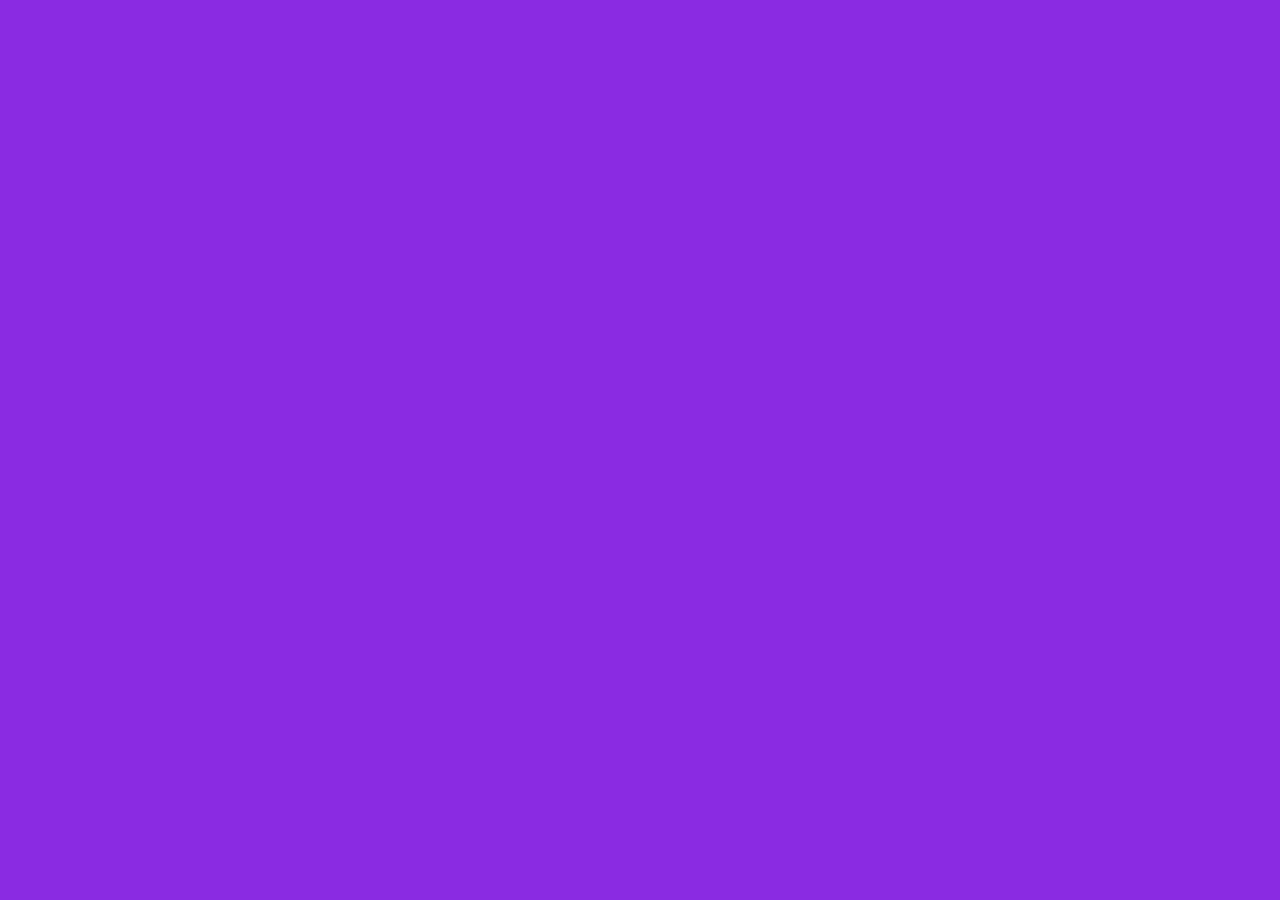
==== trabajo_1/katerin_montes.html @ e96251c0 "hola" ====
<!DOCTYPE html>
<html>
<head>
    <meta charset="UTF-8">
    <meta name="viewport" content="width=device-width, initial-scale=1.0">
    <title>Document</title>
    <link rel="StyleSheet" href="./myStyles.css" type="text/css">
</head>
<body>
    
</body>
</html>
---- trabajo_1/myStyles.css ----
html {
    height: 100%;
    margin: 0;
    font-family: Arial, sans-serif;
}

body {
    height: 100%;
    margin: 0;
    background-color: blueviolet;
}
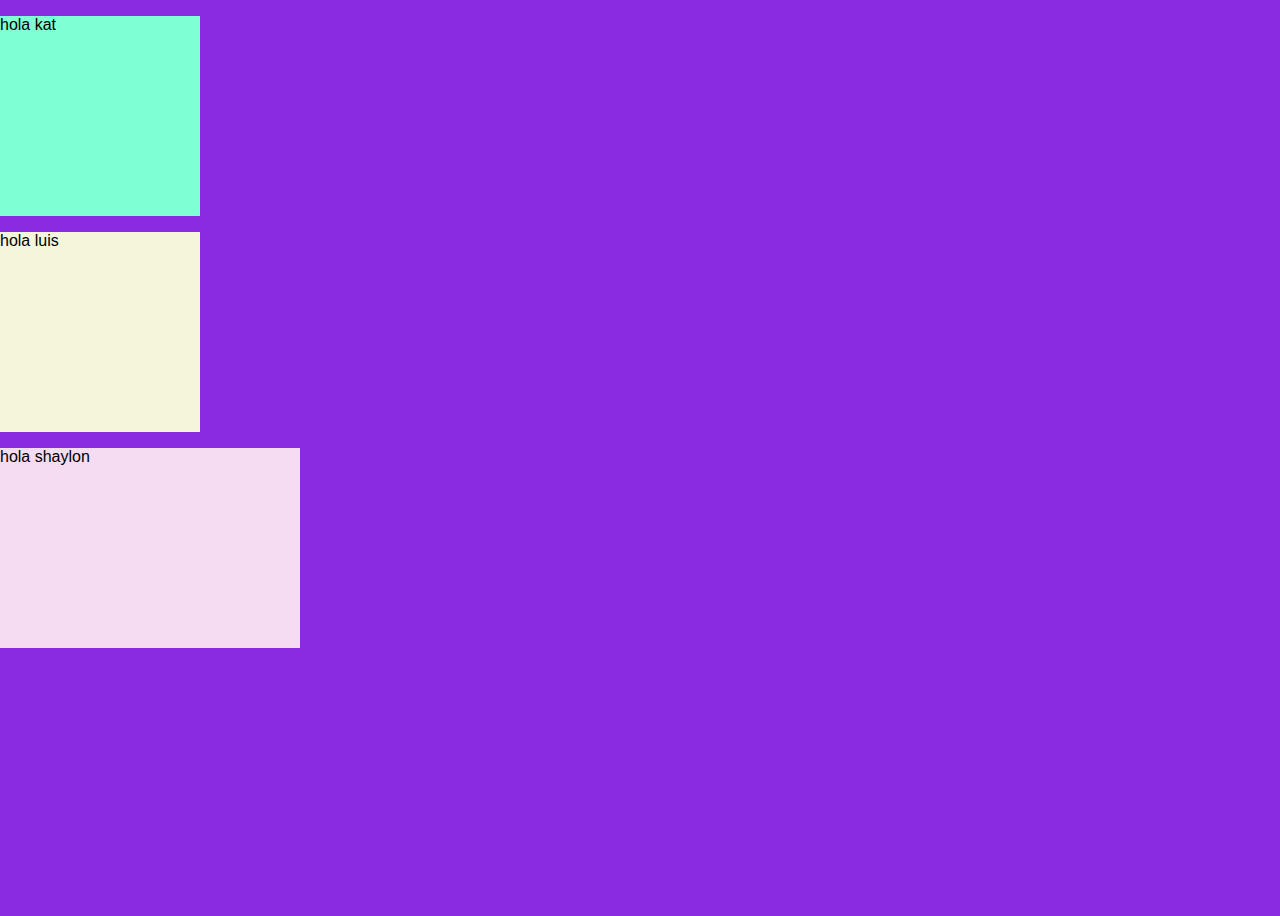
==== commit 1acc6798: "cree los div" ====
--- a/trabajo_1/katerin_montes.html
+++ b/trabajo_1/katerin_montes.html
@@ -7,6 +7,14 @@
     <link rel="StyleSheet" href="./myStyles.css" type="text/css">
 </head>
 <body>
-    
+    <div id="contenedor1">
+        <p>hola kat</p>
+    </div>
+    <div id="contenedor2">
+        <p>hola luis</p>
+    </div>
+    <div id="contenedor3"> 
+        <p>hola shaylon</p>
+    </div>
 </body>
 </html>--- a/trabajo_1/myStyles.css
+++ b/trabajo_1/myStyles.css
@@ -8,4 +8,23 @@
     height: 100%;
     margin: 0;
     background-color: blueviolet;
+}
+
+#contenedor1 {
+    width: 200px;
+    height: 200px;
+    background-color: aquamarine;
+}
+
+#contenedor2 {
+    width: 200px;
+    height: 200px;
+    background-color: beige;
+
+}
+#contenedor3{
+    width: 300px;
+    height: 200px;
+    background-color: rgb(245, 220, 243);
+
 }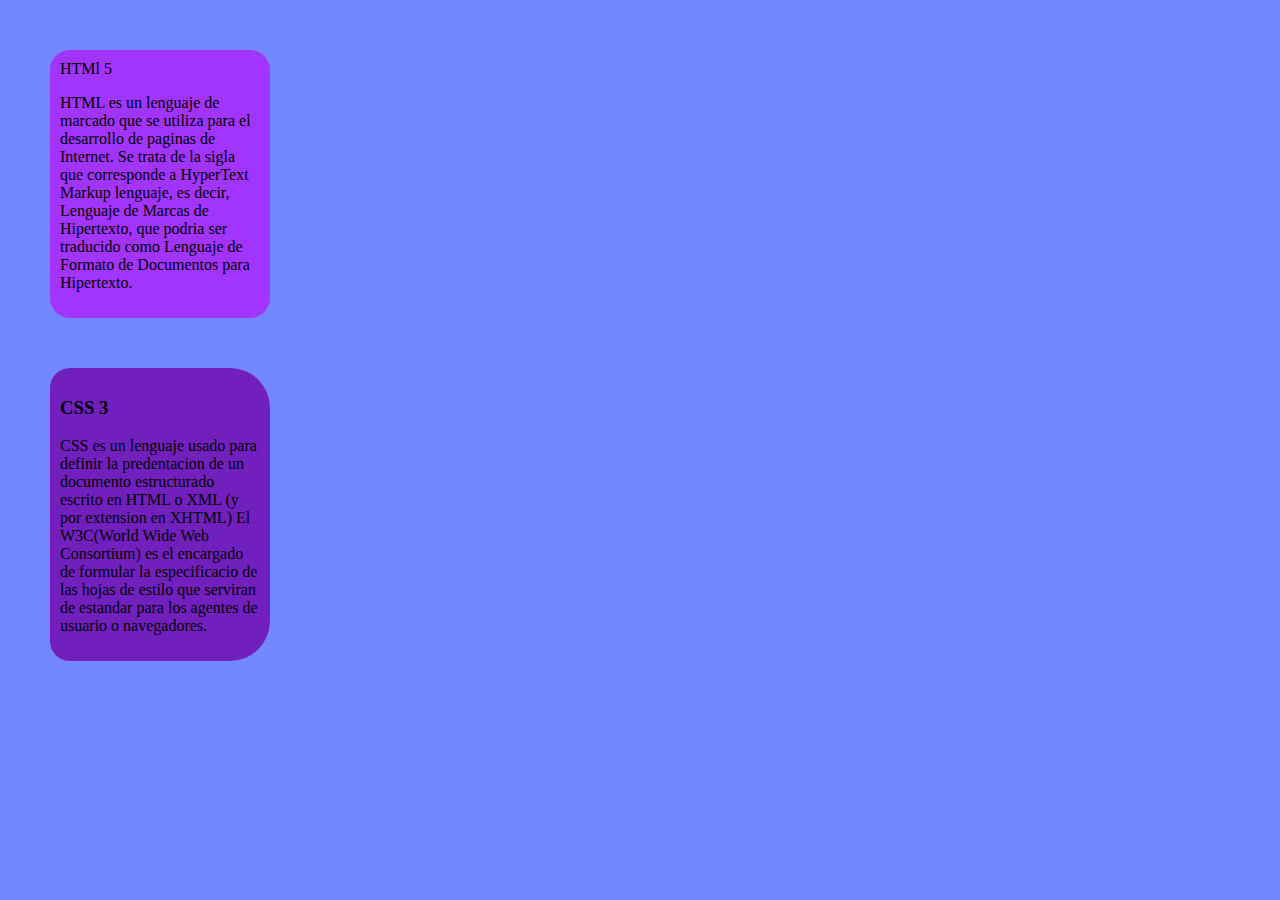
==== commit d0b30f74: "en este cambio termine la actividad1" ====
--- a/trabajo_1/katerin_montes.html
+++ b/trabajo_1/katerin_montes.html
@@ -1,20 +1,27 @@
 <!DOCTYPE html>
 <html>
 <head>
-    <meta charset="UTF-8">
-    <meta name="viewport" content="width=device-width, initial-scale=1.0">
-    <title>Document</title>
-    <link rel="StyleSheet" href="./myStyles.css" type="text/css">
+<meta charset="utf-8"/>
+
+<title>prueba</title>
+<link rel="StyleSheet" href="myStyles.css" type="text/css">
+
 </head>
 <body>
-    <div id="contenedor1">
-        <p>hola kat</p>
-    </div>
-    <div id="contenedor2">
-        <p>hola luis</p>
-    </div>
-    <div id="contenedor3"> 
-        <p>hola shaylon</p>
-    </div>
+
+<div id="recuadro1"
+<h3>HTMl 5</h3>
+<p>HTML es un lenguaje de marcado que se utiliza para el desarrollo de paginas de Internet.
+Se trata de la sigla que corresponde a HyperText Markup lenguaje, es decir,
+ Lenguaje de Marcas de Hipertexto, que podria ser traducido como Lenguaje de Formato de Documentos para Hipertexto. </p>
+</div>
+
+<div id="recuadro2">
+<h3>CSS 3</h3>
+<p>CSS es un lenguaje usado para definir la predentacion de un documento estructurado escrito en HTML o XML (y por extension en XHTML)
+El W3C(World Wide Web Consortium) es el encargado de formular la especificacio de las hojas de estilo que serviran de estandar para 
+los agentes de usuario o navegadores.</p>
+</div>
+
 </body>
 </html>--- a/trabajo_1/myStyles.css
+++ b/trabajo_1/myStyles.css
@@ -1,30 +1,17 @@
-html {
-    height: 100%;
-    margin: 0;
-    font-family: Arial, sans-serif;
+#recuadro1{
+    border-radius: 20px;
+    background-color: rgba(191, 0, 255, 0.619);
+    width: 200px;
+    padding: 10px;
 }
-
-body {
-    height: 100%;
-    margin: 0;
-    background-color: blueviolet;
+#recuadro2{
+    border-radius: 20px 40px 40px 20px;
+    background-color: rgba(113, 0, 170, 0.765);
+    width: 200px;
+    padding: 10px;
+    margin-top: 50px;
 }
-
-#contenedor1 {
-    width: 200px;
-    height: 200px;
-    background-color: aquamarine;
-}
-
-#contenedor2 {
-    width: 200px;
-    height: 200px;
-    background-color: beige;
-
-}
-#contenedor3{
-    width: 300px;
-    height: 200px;
-    background-color: rgb(245, 220, 243);
-
+body{
+    background-color: rgba(0, 38, 255, 0.548);
+    margin: 50px;
 }